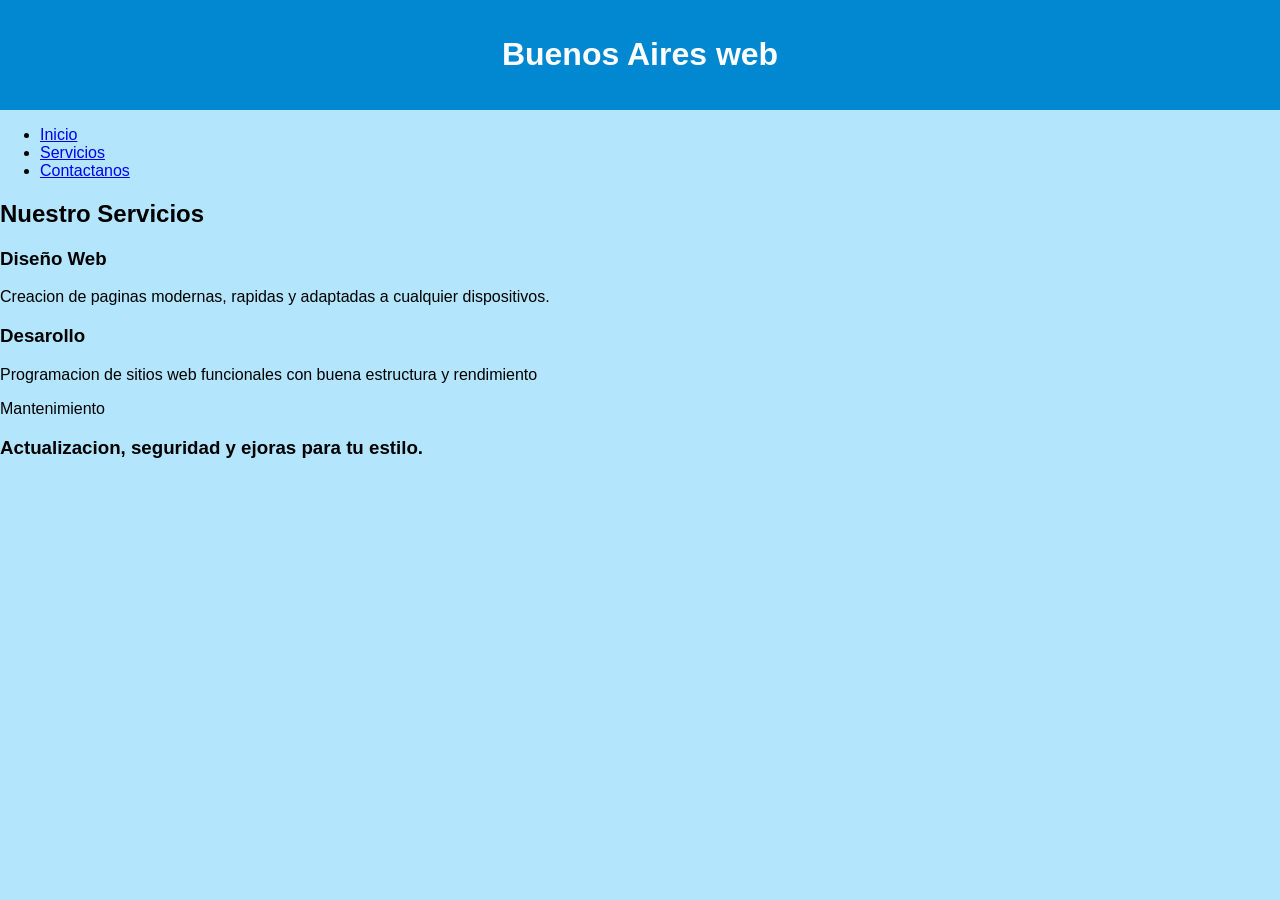
==== servicios.html @ c82ef190 "Add files via upload" ====
<!DOCTYPE html>
<html lang="en">
<head>
    <meta charset="UTF-8">
    <meta name="viewport" content="width=device-width, initial-scale=1.0">
    <title>Servicios de Buenos Aires Web</title>
    <link rel="stylesheet" href="consultorastyle.css">
</head>
<body>
    <header>
        <h1>Buenos Aires web</h1>
    </header>
    <nav>
        <ul>
            <li><a href="index2.html">Inicio</a></li>
            <li><a href="servicios.html">Servicios</a></li>
            <li><a href="contactos2.html">Contactanos</a></li>
        </ul>
    </nav>
    <main>
        <h2>Nuestro Servicios</h2>
        <section>
            <h3>Diseño Web</h3>
            <p>Creacion de paginas modernas, rapidas y adaptadas a cualquier dispositivos.</p>
        </section>
        <section>
            <h3>Desarollo</h3>
            <p>Programacion de sitios web funcionales con buena estructura y rendimiento</p>
        </section>
        <section>Mantenimiento
            <h3>Actualizacion, seguridad y ejoras para tu estilo.</h3>
        </section>
    </main>
    <footer>

    </footer>
</body>
</html>
---- consultorastyle.css ----
/* Inicio*/
body {
    font-family: 'Franklin Gothic Medium', 'Arial Narrow', Arial, sans-serif;
    margin: 0;
    background-color: #b3e5fc;

}
header {
    background-color: #0288d1;
    color: white;
    padding: 15px;
    text-align: center;
}
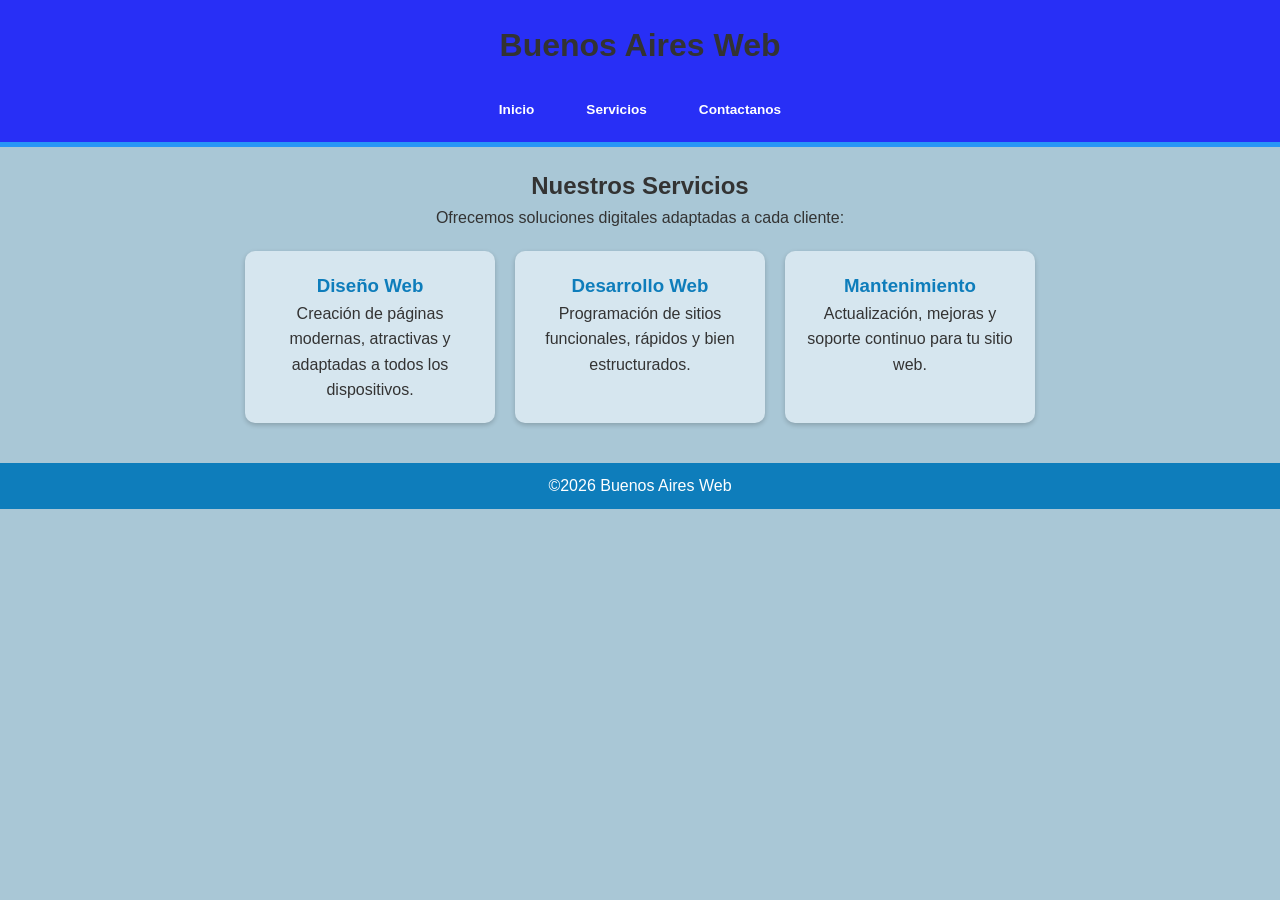
==== commit 66292035: "Merge branch 'main' of https://github.com/YaniFB/Grupo-6-Trabajo-Grupal" ====
--- a/servicios.html
+++ b/servicios.html
@@ -1,38 +1,53 @@
 <!DOCTYPE html>
-<html lang="en">
+<html lang="es">
+
 <head>
-    <meta charset="UTF-8">
-    <meta name="viewport" content="width=device-width, initial-scale=1.0">
-    <title>Servicios de Buenos Aires Web</title>
-    <link rel="stylesheet" href="consultorastyle.css">
+  <meta charset="UTF-8">
+  <title>Servicios</title>
+  <link rel="stylesheet" href="style.css">
 </head>
+
 <body>
-    <header>
-        <h1>Buenos Aires web</h1>
-    </header>
-    <nav>
-        <ul>
-            <li><a href="index2.html">Inicio</a></li>
-            <li><a href="servicios.html">Servicios</a></li>
-            <li><a href="contactos2.html">Contactanos</a></li>
-        </ul>
-    </nav>
-    <main>
-        <h2>Nuestro Servicios</h2>
-        <section>
-            <h3>Diseño Web</h3>
-            <p>Creacion de paginas modernas, rapidas y adaptadas a cualquier dispositivos.</p>
-        </section>
-        <section>
-            <h3>Desarollo</h3>
-            <p>Programacion de sitios web funcionales con buena estructura y rendimiento</p>
-        </section>
-        <section>Mantenimiento
-            <h3>Actualizacion, seguridad y ejoras para tu estilo.</h3>
-        </section>
-    </main>
-    <footer>
 
-    </footer>
+<header>
+  <h1>Buenos Aires Web</h1>
+  <nav>
+    <ul class="menu">
+      <li><a href="index.html">Inicio</a></li>
+      <li><a href="servicios.html">Servicios</a></li>
+      <li><a href="contactos.html">Contactanos</a></li>
+    </ul>
+  </nav>
+</header>
+
+<main>
+  <h2>Nuestros Servicios</h2>
+
+  <p>Ofrecemos soluciones digitales adaptadas a cada cliente:</p>
+
+  <div class="servicios">
+
+    <div class="servicio">
+      <h3>Diseño Web</h3>
+      <p>Creación de páginas modernas, atractivas y adaptadas a todos los dispositivos.</p>
+    </div>
+
+    <div class="servicio">
+      <h3>Desarrollo Web</h3>
+      <p>Programación de sitios funcionales, rápidos y bien estructurados.</p>
+    </div>
+
+    <div class="servicio">
+      <h3>Mantenimiento</h3>
+      <p>Actualización, mejoras y soporte continuo para tu sitio web.</p>
+    </div>
+
+  </div>
+</main>
+
+<footer>
+  <p>©2026 Buenos Aires Web</p>
+</footer>
+
 </body>
 </html>
--- a/style.css
+++ b/style.css
@@ -0,0 +1,204 @@
+* {
+    margin: 0;
+    padding: 0;
+    box-sizing: border-box;
+}
+body {
+    font-family: Arial, Helvetica, sans-serif;
+    background-color: #a9c7d6;
+    color: #333;
+    line-height: 1.6;
+}
+/*navegacion*/
+header {
+    display: flex;
+    align-items: center;
+    gap: 15px;
+    padding: 20px 0;
+    background-color: #282ff6;
+    border-bottom: 5px solid #2896F6;
+    position: sticky;
+    top: 0;
+    z-index: 1000;
+    flex-direction: column;
+}
+.logo {
+    font-weight: 900;
+    font-size: 3.5rem;
+    color: white;
+    text-transform: uppercase;
+    letter-spacing: -2px;
+    margin-top: 10px;
+}
+header nav ul {
+    display: flex;
+    flex-direction: row;
+    list-style: none;
+    gap: 20px;
+    padding: 0;
+}
+/* botones*/
+header nav ul li a {
+    text-decoration: none;
+    color: white;
+    font-weight: 700;
+    font-size: 0.85rem;
+    padding: 8px 16px;
+    transition:0.3s;
+    text-transform: capitalize;
+}
+header nav ul li a:hover {
+    background-color: #8828f6;
+    color: white;
+    border-radius: 4px;
+}
+
+/* abajo de los botones */
+#Inicio {
+    padding: 60px 10%;
+    text-align: center;
+    background-color: white;
+}
+
+#Inicio h1 {
+    font-size: 2.8rem;
+    color: #282ff6;
+    margin-bottom: 20px;
+
+}
+
+#Inicio img {
+    width: 100%;
+    max-width: 700px;
+    border-radius: 12px;
+    margin-bottom: 25px;
+    box-shadow: 0 10px 20px rgba(40, 47, 246, 0.1);
+    display: inline-block;
+}
+
+.contenido.inicio p {
+    font-size: 1.2rem;
+    color: #555555;
+    max-width: 800px;
+    margin: 0 auto;
+}
+.propuesta {
+    padding: 80px 10%;
+    background-color: #f8f9ff; 
+    text-align: center;
+}
+
+.propuesta h2 {
+    font-size: 2.2rem;
+    color: #1b1b82; 
+    margin-bottom: 20px;
+    font-family: 'lucida Sans Unicode';
+    font-weight: 800;
+    letter-spacing: -1px;
+}
+
+.servicios {
+  display: flex;
+  justify-content: center;
+  gap: 20px;
+  flex-wrap: wrap;
+  margin-top: 20px;
+}
+
+.servicio {
+  background-color: #d6e6ef; /* celeste */
+  padding: 20px;
+  border-radius: 10px;
+  width: 250px;
+  box-shadow: 0 2px 5px rgba(0,0,0,0.2);
+}
+
+.servicio h3 {
+  color: #0e7dbb;
+}
+.equipo {
+    padding: 80px 10%;
+    text-align: center;
+}
+.cards {
+    display: flex;
+    flex-wrap: wrap;
+    justify-content: center;
+    gap: 20px;
+}
+.card {
+    background: #fff;
+    border: 1px solid #eee;
+    border-top: 5px solid #282ff6;
+    padding: 30px;
+    border-radius: 8px;
+    width: 200px;
+    box-shadow: 0 4px 10px rgba(0,0,0,0.05);
+}
+.card h3 {
+    margin-bottom: 15px;
+    font-size: 1.1rem;
+    color: #282ff6;
+}
+.card a {
+    text-decoration: none;
+    color: #282ff6;
+    font-weight: bold;
+}
+.card a:hover {
+    color: #8828f6;
+
+}
+
+.informacion p {
+    font-size: 0.9rem;
+    color: #888888;
+}
+.menu {
+  list-style: none;
+  display: flex;
+  justify-content: center;
+  gap: 20px;
+  padding: 0;
+  margin-top: 10px;
+}
+
+.menu a {
+  color: white;
+  text-decoration: none;
+  font-weight: bold;
+}
+
+.menu a:hover {
+  text-decoration: underline;
+}
+
+main {
+  padding: 20px;
+  text-align: center;
+}
+
+footer {
+  text-align: center;
+  padding: 10px;
+  background-color: #0e7dbb;
+  color: white;
+  margin-top: 20px;
+}
+@media (max-width: 600px) {
+    .logo {
+        font-size: 1.8rem;
+
+    }
+    header nav ul {
+        flex-direction: column;
+        gap: 10px;
+        text-align: center;
+    }
+    section {
+        padding: 40px 5%;
+    }
+    .card {
+        width: 100%;
+    }
+}
